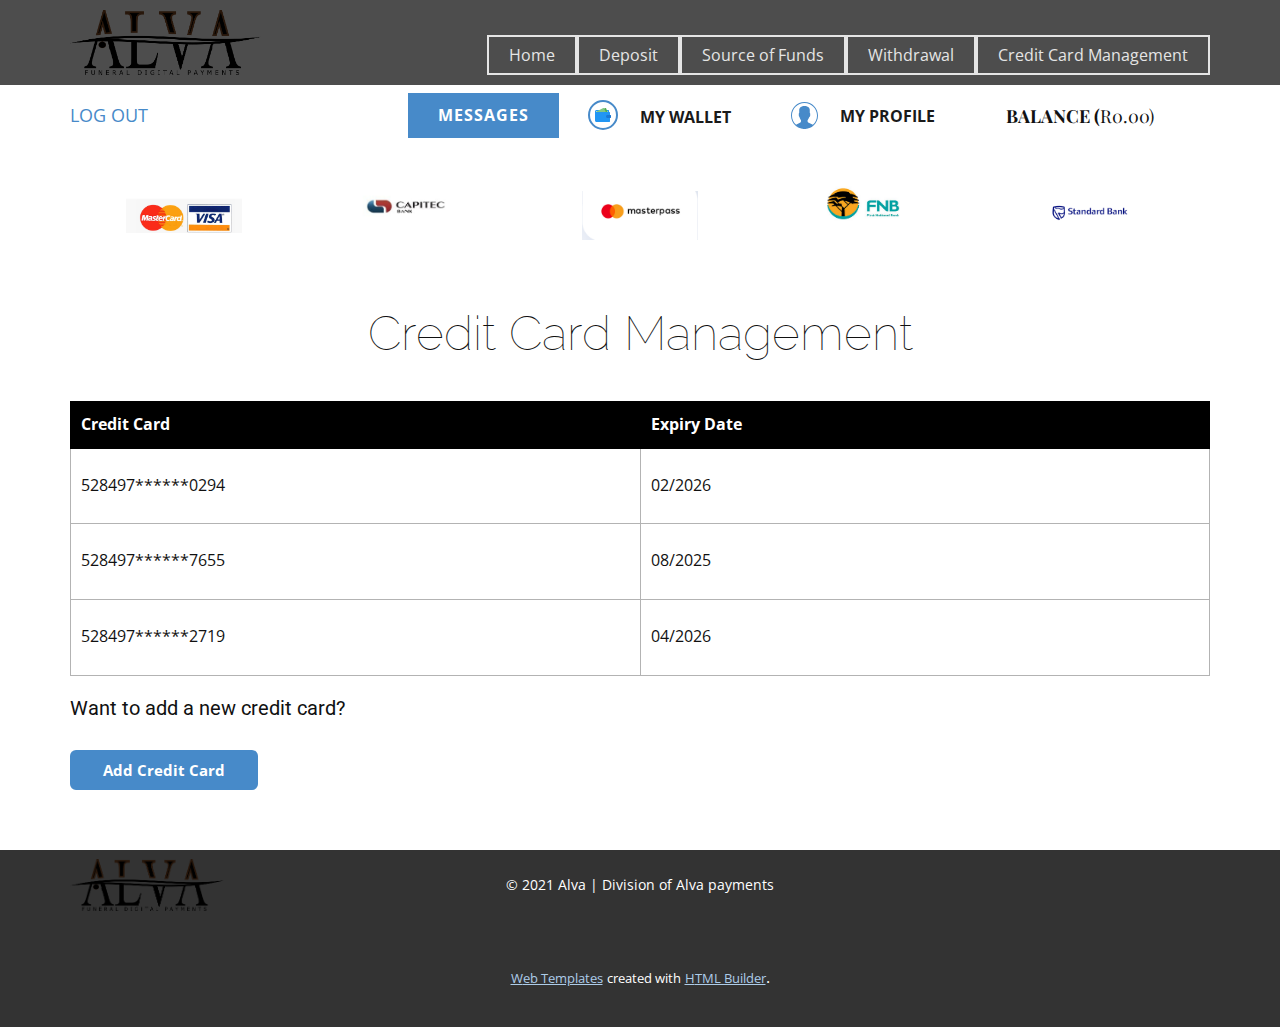
==== Credit-management.html @ 44984591 "Add files via upload" ====
<!DOCTYPE html>
<html style="font-size: 16px;">
  <head>
    <meta name="viewport" content="width=device-width, initial-scale=1.0">
    <meta charset="utf-8">
    <meta name="keywords" content="Information partners">
    <meta name="description" content="">
    <meta name="page_type" content="np-template-header-footer-from-plugin">
    <title>Credit management</title>
    <link rel="stylesheet" href="nicepage.css" media="screen">
<link rel="stylesheet" href="Credit-management.css" media="screen">
    <script class="u-script" type="text/javascript" src="jquery.js" defer=""></script>
    <script class="u-script" type="text/javascript" src="nicepage.js" defer=""></script>
    <meta name="generator" content="Nicepage 3.24.3, nicepage.com">
    <link id="u-theme-google-font" rel="stylesheet" href="https://fonts.googleapis.com/css?family=Roboto:100,100i,300,300i,400,400i,500,500i,700,700i,900,900i|Open+Sans:300,300i,400,400i,600,600i,700,700i,800,800i">
    <link id="u-page-google-font" rel="stylesheet" href="https://fonts.googleapis.com/css?family=Raleway:100,100i,200,200i,300,300i,400,400i,500,500i,600,600i,700,700i,800,800i,900,900i|Playfair+Display:400,400i,500,500i,600,600i,700,700i,800,800i,900,900i">
    
    
    
    
    <script type="application/ld+json">{
		"@context": "http://schema.org",
		"@type": "Organization",
		"name": "",
		"logo": "images/bitmap.png"
}</script>
    <meta name="theme-color" content="#478ac9">
    <meta property="og:title" content="Credit management">
    <meta property="og:type" content="website">
  </head>
  <body class="u-body"><header class="u-align-left u-clearfix u-header u-section-row-container" id="sec-b894"><div class="u-section-rows">
        <div class="u-grey-70 u-section-row u-section-row-1" id="sec-46aa">
          <div class="u-clearfix u-sheet u-valign-middle-lg u-valign-middle-md u-valign-middle-sm u-valign-middle-xl u-sheet-1">
            <a href="https://nicepage.com" class="u-image u-logo u-image-1" data-image-width="697" data-image-height="235">
              <img src="images/bitmap.png" class="u-logo-image u-logo-image-1" data-image-width="80">
            </a>
            <nav class="u-menu u-menu-dropdown u-offcanvas u-menu-1" data-responsive-from="SM">
              <div class="menu-collapse">
                <a class="u-button-style u-nav-link" href="#">
                  <svg><use xmlns:xlink="http://www.w3.org/1999/xlink" xlink:href="#menu-hamburger"></use></svg>
                  <svg version="1.1" xmlns="http://www.w3.org/2000/svg" xmlns:xlink="http://www.w3.org/1999/xlink"><defs><symbol id="menu-hamburger" viewBox="0 0 16 16" style="width: 16px; height: 16px;"><rect y="1" width="16" height="2"></rect><rect y="7" width="16" height="2"></rect><rect y="13" width="16" height="2"></rect>
</symbol>
</defs></svg>
                </a>
              </div>
              <div class="u-custom-menu u-nav-container">
                <ul class="u-nav u-unstyled"><li class="u-nav-item"><a class="u-border-2 u-border-grey-10 u-button-style u-nav-link">Home</a>
</li><li class="u-nav-item"><a class="u-border-2 u-border-grey-10 u-button-style u-nav-link" href="Deposit.html">Deposit</a>
</li><li class="u-nav-item"><a class="u-border-2 u-border-grey-10 u-button-style u-nav-link">Source of Funds</a>
</li><li class="u-nav-item"><a class="u-border-2 u-border-grey-10 u-button-style u-nav-link" href="Withdrawal.html">Withdrawal</a>
</li><li class="u-nav-item"><a class="u-border-2 u-border-grey-10 u-button-style u-nav-link" href="Credit-management.html">Credit Card Management</a><div class="u-nav-popup"><ul class="u-h-spacing-20 u-nav u-unstyled u-v-spacing-10 u-nav-2"><li class="u-nav-item"><a class="u-button-style u-nav-link u-white">Transaction History</a>
</li></ul>
</div>
</li></ul>
              </div>
              <div class="u-custom-menu u-nav-container-collapse">
                <div class="u-black u-container-style u-inner-container-layout u-opacity u-opacity-95 u-sidenav">
                  <div class="u-sidenav-overflow">
                    <div class="u-menu-close"></div>
                    <ul class="u-align-center u-nav u-popupmenu-items u-unstyled u-nav-3"><li class="u-nav-item"><a class="u-button-style u-nav-link">Home</a>
</li><li class="u-nav-item"><a class="u-button-style u-nav-link" href="Deposit.html">Deposit</a>
</li><li class="u-nav-item"><a class="u-button-style u-nav-link">Source of Funds</a>
</li><li class="u-nav-item"><a class="u-button-style u-nav-link" href="Withdrawal.html">Withdrawal</a>
</li><li class="u-nav-item"><a class="u-button-style u-nav-link" href="Credit-management.html">Credit Card Management</a><div class="u-nav-popup"><ul class="u-h-spacing-20 u-nav u-unstyled u-v-spacing-10 u-nav-4"><li class="u-nav-item"><a class="u-button-style u-nav-link">Transaction History</a>
</li></ul>
</div>
</li></ul>
                  </div>
                </div>
                <div class="u-black u-menu-overlay u-opacity u-opacity-70"></div>
              </div>
            </nav>
          </div>
          
          
          
          
          
        </div>
        <div class="u-section-row u-section-row-2" id="sec-37e8">
          <div class="u-clearfix u-sheet u-sheet-2">
            <a href="https://nicepage.com/c/pricing-html-templates" class="u-border-1 u-border-active-palette-2-base u-border-hover-palette-1-base u-btn u-button-style u-none u-text-palette-1-base u-btn-1">LOG OUT</a><span class="u-border-2 u-border-palette-1-base u-icon u-icon-circle u-spacing-5 u-text-palette-1-base u-icon-1"><svg class="u-svg-link" preserveAspectRatio="xMidYMin slice" viewBox="0 0 512 512" style=""><use xmlns:xlink="http://www.w3.org/1999/xlink" xlink:href="#svg-192c"></use></svg><svg class="u-svg-content" viewBox="0 0 512 512" x="0px" y="0px" id="svg-192c" style="enable-background:new 0 0 512 512;"><path style="fill:#2196F3;" d="M464,160.003h-16v-48c0-8.864-7.168-16-16-16H48c-26.464,0-48,21.536-48,48v288  c0,26.464,21.536,48,48,48h416c8.832,0,16-7.168,16-16v-288C480,167.139,472.832,160.003,464,160.003z"></path><path style="fill:#FAFAFA;" d="M48,128.003h368v32H48c-8.832,0-16-7.168-16-16S39.168,128.003,48,128.003z"></path><path style="fill:#1976D2;" d="M496,352.003h-96c-26.496,0-48-21.504-48-48l0,0c0-26.528,21.504-48,48-48h96c8.832,0,16,7.168,16,16  v64C512,344.835,504.832,352.003,496,352.003z"></path><path style="fill:#4CAF50;" d="M409.888,160.003L350.304,40.835c-3.968-7.904-13.568-11.072-21.472-7.168L76.224,160.003H409.888z"></path><path style="fill:#81C784;" d="M32,160.003h313.888L286.304,40.835c-3.968-7.904-13.568-11.072-21.472-7.136L32,150.115V160.003z"></path></svg></span>
            <nav class="u-menu u-menu-dropdown u-offcanvas u-menu-2" data-responsive-from="XS">
              <div class="menu-collapse" style="font-size: 1rem; letter-spacing: 0px; font-weight: 700; text-transform: uppercase;">
                <a class="u-button-style u-custom-active-border-color u-custom-border u-custom-border-color u-custom-borders u-custom-hover-border-color u-custom-left-right-menu-spacing u-custom-text-active-color u-custom-text-color u-custom-text-hover-color u-custom-top-bottom-menu-spacing u-nav-link" href="#">
                  <svg><use xmlns:xlink="http://www.w3.org/1999/xlink" xlink:href="#menu-hamburger"></use></svg>
                  <svg version="1.1" xmlns="http://www.w3.org/2000/svg" xmlns:xlink="http://www.w3.org/1999/xlink"><defs><symbol id="menu-hamburger" viewBox="0 0 16 16" style="width: 16px; height: 16px;"><rect y="1" width="16" height="2"></rect><rect y="7" width="16" height="2"></rect><rect y="13" width="16" height="2"></rect>
</symbol>
</defs></svg>
                </a>
              </div>
              <div class="u-custom-menu u-nav-container">
                <ul class="u-nav u-spacing-2 u-unstyled u-nav-5"><li class="u-nav-item"><a class="u-border-2 u-border-active-palette-1-base u-border-hover-palette-1-light-1 u-button-style u-nav-link u-text-active-grey-90 u-text-grey-90 u-text-hover-grey-90" style="padding: 10px 20px;">My Profile</a><div class="u-nav-popup"><ul class="u-h-spacing-20 u-nav u-unstyled u-v-spacing-10 u-nav-6"><li class="u-nav-item"><a class="u-button-style u-nav-link u-white">Personal Information</a>
</li><li class="u-nav-item"><a class="u-button-style u-nav-link u-white">Banking Details</a>
</li><li class="u-nav-item"><a class="u-button-style u-nav-link u-white">Change Password</a>
</li><li class="u-nav-item"><a class="u-button-style u-nav-link u-white">My Identity</a>
</li></ul>
</div>
</li></ul>
              </div>
              <div class="u-custom-menu u-nav-container-collapse">
                <div class="u-black u-container-style u-inner-container-layout u-opacity u-opacity-95 u-sidenav">
                  <div class="u-sidenav-overflow">
                    <div class="u-menu-close"></div>
                    <ul class="u-align-center u-nav u-popupmenu-items u-unstyled u-nav-7"><li class="u-nav-item"><a class="u-button-style u-nav-link" style="padding: 10px 20px;">My Profile</a><div class="u-nav-popup"><ul class="u-h-spacing-20 u-nav u-unstyled u-v-spacing-10 u-nav-8"><li class="u-nav-item"><a class="u-button-style u-nav-link">Personal Information</a>
</li><li class="u-nav-item"><a class="u-button-style u-nav-link">Banking Details</a>
</li><li class="u-nav-item"><a class="u-button-style u-nav-link">Change Password</a>
</li><li class="u-nav-item"><a class="u-button-style u-nav-link">My Identity</a>
</li></ul>
</div>
</li></ul>
                  </div>
                </div>
                <div class="u-black u-menu-overlay u-opacity u-opacity-70"></div>
              </div>
            </nav><span class="u-icon u-icon-circle u-text-palette-1-base u-icon-2"><svg class="u-svg-link" preserveAspectRatio="xMidYMin slice" viewBox="0 0 55 55" style=""><use xmlns:xlink="http://www.w3.org/1999/xlink" xlink:href="#svg-3d75"></use></svg><svg class="u-svg-content" viewBox="0 0 55 55" x="0px" y="0px" id="svg-3d75" style="enable-background:new 0 0 55 55;"><path d="M55,27.5C55,12.337,42.663,0,27.5,0S0,12.337,0,27.5c0,8.009,3.444,15.228,8.926,20.258l-0.026,0.023l0.892,0.752
	c0.058,0.049,0.121,0.089,0.179,0.137c0.474,0.393,0.965,0.766,1.465,1.127c0.162,0.117,0.324,0.234,0.489,0.348
	c0.534,0.368,1.082,0.717,1.642,1.048c0.122,0.072,0.245,0.142,0.368,0.212c0.613,0.349,1.239,0.678,1.88,0.98
	c0.047,0.022,0.095,0.042,0.142,0.064c2.089,0.971,4.319,1.684,6.651,2.105c0.061,0.011,0.122,0.022,0.184,0.033
	c0.724,0.125,1.456,0.225,2.197,0.292c0.09,0.008,0.18,0.013,0.271,0.021C25.998,54.961,26.744,55,27.5,55
	c0.749,0,1.488-0.039,2.222-0.098c0.093-0.008,0.186-0.013,0.279-0.021c0.735-0.067,1.461-0.164,2.178-0.287
	c0.062-0.011,0.125-0.022,0.187-0.034c2.297-0.412,4.495-1.109,6.557-2.055c0.076-0.035,0.153-0.068,0.229-0.104
	c0.617-0.29,1.22-0.603,1.811-0.936c0.147-0.083,0.293-0.167,0.439-0.253c0.538-0.317,1.067-0.648,1.581-1
	c0.185-0.126,0.366-0.259,0.549-0.391c0.439-0.316,0.87-0.642,1.289-0.983c0.093-0.075,0.193-0.14,0.284-0.217l0.915-0.764
	l-0.027-0.023C51.523,42.802,55,35.55,55,27.5z M2,27.5C2,13.439,13.439,2,27.5,2S53,13.439,53,27.5
	c0,7.577-3.325,14.389-8.589,19.063c-0.294-0.203-0.59-0.385-0.893-0.537l-8.467-4.233c-0.76-0.38-1.232-1.144-1.232-1.993v-2.957
	c0.196-0.242,0.403-0.516,0.617-0.817c1.096-1.548,1.975-3.27,2.616-5.123c1.267-0.602,2.085-1.864,2.085-3.289v-3.545
	c0-0.867-0.318-1.708-0.887-2.369v-4.667c0.052-0.52,0.236-3.448-1.883-5.864C34.524,9.065,31.541,8,27.5,8
	s-7.024,1.065-8.867,3.168c-2.119,2.416-1.935,5.346-1.883,5.864v4.667c-0.568,0.661-0.887,1.502-0.887,2.369v3.545
	c0,1.101,0.494,2.128,1.34,2.821c0.81,3.173,2.477,5.575,3.093,6.389v2.894c0,0.816-0.445,1.566-1.162,1.958l-7.907,4.313
	c-0.252,0.137-0.502,0.297-0.752,0.476C5.276,41.792,2,35.022,2,27.5z"></path></svg></span>
            <nav class="u-menu u-menu-dropdown u-offcanvas u-menu-3" data-responsive-from="XS">
              <div class="menu-collapse" style="font-size: 1rem; font-weight: 700; letter-spacing: 0px; text-transform: uppercase;">
                <a class="u-button-style u-custom-active-border-color u-custom-border u-custom-border-color u-custom-borders u-custom-hover-border-color u-custom-left-right-menu-spacing u-custom-text-active-color u-custom-text-color u-custom-text-hover-color u-custom-top-bottom-menu-spacing u-nav-link" href="#">
                  <svg><use xmlns:xlink="http://www.w3.org/1999/xlink" xlink:href="#menu-hamburger"></use></svg>
                  <svg version="1.1" xmlns="http://www.w3.org/2000/svg" xmlns:xlink="http://www.w3.org/1999/xlink"><defs><symbol id="menu-hamburger" viewBox="0 0 16 16" style="width: 16px; height: 16px;"><rect y="1" width="16" height="2"></rect><rect y="7" width="16" height="2"></rect><rect y="13" width="16" height="2"></rect>
</symbol>
</defs></svg>
                </a>
              </div>
              <div class="u-custom-menu u-nav-container">
                <ul class="u-nav u-spacing-2 u-unstyled u-nav-9"><li class="u-nav-item"><a class="u-border-2 u-border-active-palette-1-base u-border-hover-palette-1-light-1 u-button-style u-nav-link u-text-active-grey-90 u-text-grey-90 u-text-hover-grey-90" style="padding: 10px 20px;">My Wallet</a>
</li></ul>
              </div>
              <div class="u-custom-menu u-nav-container-collapse">
                <div class="u-black u-container-style u-inner-container-layout u-opacity u-opacity-95 u-sidenav">
                  <div class="u-sidenav-overflow">
                    <div class="u-menu-close"></div>
                    <ul class="u-align-center u-nav u-popupmenu-items u-unstyled u-nav-10"><li class="u-nav-item"><a class="u-button-style u-nav-link" style="padding: 10px 20px;">My Wallet</a>
</li></ul>
                  </div>
                </div>
                <div class="u-black u-menu-overlay u-opacity u-opacity-70"></div>
              </div>
            </nav>
            <a href="https://nicepage.com/joomla-templates" class="u-btn u-button-style u-hover-palette-1-dark-1 u-palette-1-base u-btn-2">Messages</a>
            <h4 class="u-custom-font u-font-playfair-display u-text u-text-1">Balance (<span style="font-weight: 400;">R0.00)</span>
            </h4>
          </div>
          
          
          
          
          
        </div>
      </div></header>
    <section class="u-align-center u-clearfix u-section-1" id="sec-37ae">
      <div class="u-clearfix u-sheet u-sheet-1">
        <div class="u-clearfix u-expanded-width u-layout-wrap u-layout-wrap-1">
          <div class="u-layout">
            <div class="u-layout-row">
              <div class="u-align-center u-container-style u-layout-cell u-left-cell u-size-12 u-size-20-md u-layout-cell-1">
                <div class="u-container-layout u-valign-middle u-container-layout-1">
                  <img src="images/mastercard1.PNG" alt="" class="u-image u-image-contain u-image-default u-image-1" data-image-width="741" data-image-height="222">
                </div>
              </div>
              <div class="u-align-center u-container-style u-layout-cell u-size-12 u-size-20-md u-layout-cell-2">
                <div class="u-container-layout u-valign-middle u-container-layout-2">
                  <img src="images/bank1.PNG" alt="" class="u-image u-image-contain u-image-default u-image-2" data-image-width="271" data-image-height="194">
                </div>
              </div>
              <div class="u-align-center u-container-style u-layout-cell u-size-12 u-size-20-md u-layout-cell-3">
                <div class="u-container-layout u-valign-middle u-container-layout-3">
                  <img src="images/Masterpass.PNG" alt="" class="u-image u-image-contain u-image-default u-image-3" data-image-width="302" data-image-height="128">
                </div>
              </div>
              <div class="u-align-center u-container-style u-layout-cell u-size-12 u-size-30-md u-layout-cell-4">
                <div class="u-container-layout u-valign-middle u-container-layout-4">
                  <img src="images/Bank2.PNG" alt="" class="u-image u-image-contain u-image-default u-image-4" data-image-width="283" data-image-height="219">
                </div>
              </div>
              <div class="u-align-center u-container-style u-layout-cell u-right-cell u-size-12 u-size-30-md u-layout-cell-5">
                <div class="u-container-layout u-valign-middle u-container-layout-5">
                  <img src="images/bank51.PNG" alt="" class="u-image u-image-contain u-image-default u-image-5" data-image-width="292" data-image-height="222">
                </div>
              </div>
            </div>
          </div>
        </div>
      </div>
    </section>
    <section class="u-align-center u-clearfix u-section-2" id="sec-a68f">
      <div class="u-clearfix u-sheet u-sheet-1">
        <h2 class="u-custom-font u-font-raleway u-text u-text-default u-text-1">Credit Card Management</h2>
      </div>
    </section>
    <section class="u-align-center u-clearfix u-section-3" id="sec-6dbd">
      <div class="u-clearfix u-sheet u-sheet-1">
        <div class="u-expanded-width u-table u-table-responsive u-table-1">
          <table class="u-table-entity u-table-entity-1">
            <colgroup>
              <col width="50%">
              <col width="50%">
            </colgroup>
            <thead class="u-black u-table-header u-table-header-1">
              <tr style="height: 21px;">
                <th class="u-border-1 u-border-black u-table-cell">Credit Card</th>
                <th class="u-border-1 u-border-black u-table-cell">Expiry Date</th>
              </tr>
            </thead>
            <tbody class="u-table-body">
              <tr style="height: 75px;">
                <td class="u-border-1 u-border-grey-30 u-table-cell"> 528497******0294</td>
                <td class="u-border-1 u-border-grey-30 u-table-cell"> 02/2026</td>
              </tr>
              <tr style="height: 76px;">
                <td class="u-border-1 u-border-grey-30 u-table-cell">528497******7655</td>
                <td class="u-border-1 u-border-grey-30 u-table-cell"> 08/2025</td>
              </tr>
              <tr style="height: 76px;">
                <td class="u-border-1 u-border-grey-30 u-table-cell"> 528497******2719</td>
                <td class="u-border-1 u-border-grey-30 u-table-cell u-table-cell-8"> 04/2026</td>
              </tr>
            </tbody>
          </table>
        </div>
        <h5 class="u-text u-text-default u-text-1"> Want to add a new credit card?</h5>
        <a href="https://nicepage.com/wordpress-themes" class="u-btn u-btn-round u-button-style u-hover-palette-1-light-1 u-palette-1-base u-radius-6 u-btn-1">Add Credit Card</a>
      </div>
    </section>
    
    
    <footer class="u-align-center u-clearfix u-footer u-grey-80 u-footer" id="sec-4648"><div class="u-clearfix u-sheet u-sheet-1">
        <p class="u-small-text u-text u-text-variant u-text-1">© 2021 Alva | Division of Alva payments</p>
        <img class="u-image u-image-contain u-image-default u-image-1" src="images/bitmap.png" alt="" data-image-width="697" data-image-height="235">
      </div></footer>
    <section class="u-backlink u-clearfix u-grey-80">
      <a class="u-link" href="https://nicepage.com/website-templates" target="_blank">
        <span>Web Templates</span>
      </a>
      <p class="u-text">
        <span>created with</span>
      </p>
      <a class="u-link" href="https://nicepage.com/html-website-builder" target="_blank">
        <span>HTML Builder</span>
      </a>. 
    </section>
  </body>
</html>
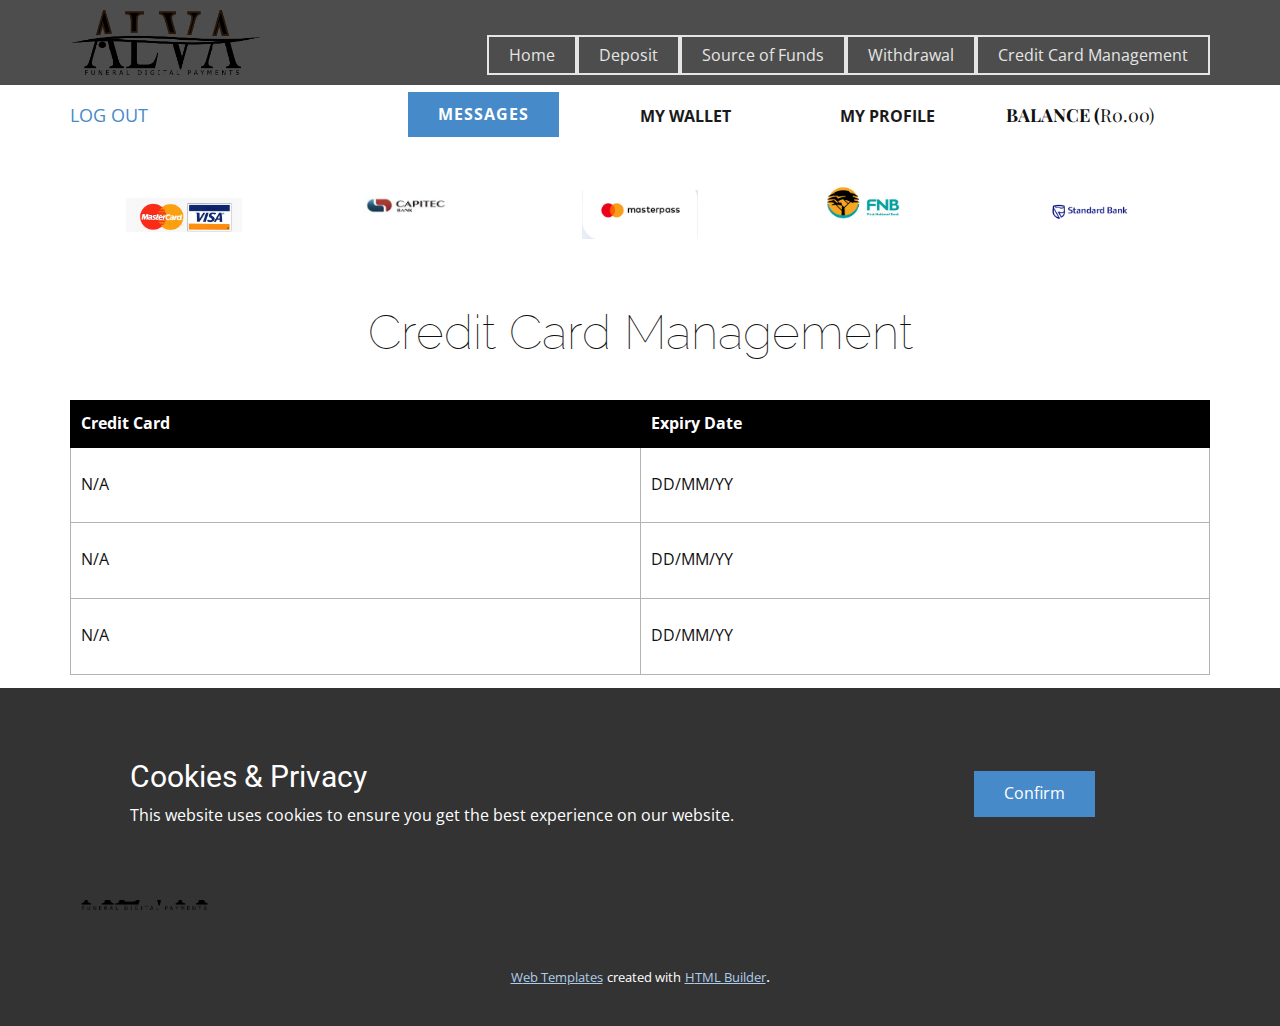
==== commit 1bcd2e3d: "Add files via upload" ====
--- a/Credit-management.html
+++ b/Credit-management.html
@@ -1,5 +1,5 @@
 <!DOCTYPE html>
-<html style="font-size: 16px;">
+<html style="font-size: 16px;" lang="en">
   <head>
     <meta name="viewport" content="width=device-width, initial-scale=1.0">
     <meta charset="utf-8">
@@ -21,11 +21,12 @@
     <script type="application/ld+json">{
 		"@context": "http://schema.org",
 		"@type": "Organization",
-		"name": "",
+		"name": "Site1",
 		"logo": "images/bitmap.png"
 }</script>
     <meta name="theme-color" content="#478ac9">
     <meta property="og:title" content="Credit management">
+    <meta property="og:description" content="">
     <meta property="og:type" content="website">
   </head>
   <body class="u-body"><header class="u-align-left u-clearfix u-header u-section-row-container" id="sec-b894"><div class="u-section-rows">
@@ -34,7 +35,7 @@
             <a href="https://nicepage.com" class="u-image u-logo u-image-1" data-image-width="697" data-image-height="235">
               <img src="images/bitmap.png" class="u-logo-image u-logo-image-1" data-image-width="80">
             </a>
-            <nav class="u-menu u-menu-dropdown u-offcanvas u-menu-1" data-responsive-from="SM">
+            <nav class="u-menu u-menu-dropdown u-offcanvas u-offcanvas-shift u-menu-1" data-responsive-from="SM">
               <div class="menu-collapse">
                 <a class="u-button-style u-nav-link" href="#">
                   <svg><use xmlns:xlink="http://www.w3.org/1999/xlink" xlink:href="#menu-hamburger"></use></svg>
@@ -79,41 +80,12 @@
         </div>
         <div class="u-section-row u-section-row-2" id="sec-37e8">
           <div class="u-clearfix u-sheet u-sheet-2">
-            <a href="https://nicepage.com/c/pricing-html-templates" class="u-border-1 u-border-active-palette-2-base u-border-hover-palette-1-base u-btn u-button-style u-none u-text-palette-1-base u-btn-1">LOG OUT</a><span class="u-border-2 u-border-palette-1-base u-icon u-icon-circle u-spacing-5 u-text-palette-1-base u-icon-1"><svg class="u-svg-link" preserveAspectRatio="xMidYMin slice" viewBox="0 0 512 512" style=""><use xmlns:xlink="http://www.w3.org/1999/xlink" xlink:href="#svg-192c"></use></svg><svg class="u-svg-content" viewBox="0 0 512 512" x="0px" y="0px" id="svg-192c" style="enable-background:new 0 0 512 512;"><path style="fill:#2196F3;" d="M464,160.003h-16v-48c0-8.864-7.168-16-16-16H48c-26.464,0-48,21.536-48,48v288  c0,26.464,21.536,48,48,48h416c8.832,0,16-7.168,16-16v-288C480,167.139,472.832,160.003,464,160.003z"></path><path style="fill:#FAFAFA;" d="M48,128.003h368v32H48c-8.832,0-16-7.168-16-16S39.168,128.003,48,128.003z"></path><path style="fill:#1976D2;" d="M496,352.003h-96c-26.496,0-48-21.504-48-48l0,0c0-26.528,21.504-48,48-48h96c8.832,0,16,7.168,16,16  v64C512,344.835,504.832,352.003,496,352.003z"></path><path style="fill:#4CAF50;" d="M409.888,160.003L350.304,40.835c-3.968-7.904-13.568-11.072-21.472-7.168L76.224,160.003H409.888z"></path><path style="fill:#81C784;" d="M32,160.003h313.888L286.304,40.835c-3.968-7.904-13.568-11.072-21.472-7.136L32,150.115V160.003z"></path></svg></span>
+            <a href="Log-Out-Page.html" data-page-id="47766839" class="u-border-1 u-border-active-palette-2-base u-border-hover-palette-1-base u-btn u-button-style u-none u-text-palette-1-base u-btn-1">LOG OUT</a>
             <nav class="u-menu u-menu-dropdown u-offcanvas u-menu-2" data-responsive-from="XS">
               <div class="menu-collapse" style="font-size: 1rem; letter-spacing: 0px; font-weight: 700; text-transform: uppercase;">
-                <a class="u-button-style u-custom-active-border-color u-custom-border u-custom-border-color u-custom-borders u-custom-hover-border-color u-custom-left-right-menu-spacing u-custom-text-active-color u-custom-text-color u-custom-text-hover-color u-custom-top-bottom-menu-spacing u-nav-link" href="#">
-                  <svg><use xmlns:xlink="http://www.w3.org/1999/xlink" xlink:href="#menu-hamburger"></use></svg>
-                  <svg version="1.1" xmlns="http://www.w3.org/2000/svg" xmlns:xlink="http://www.w3.org/1999/xlink"><defs><symbol id="menu-hamburger" viewBox="0 0 16 16" style="width: 16px; height: 16px;"><rect y="1" width="16" height="2"></rect><rect y="7" width="16" height="2"></rect><rect y="13" width="16" height="2"></rect>
-</symbol>
-</defs></svg>
-                </a>
-              </div>
-              <div class="u-custom-menu u-nav-container">
-                <ul class="u-nav u-spacing-2 u-unstyled u-nav-5"><li class="u-nav-item"><a class="u-border-2 u-border-active-palette-1-base u-border-hover-palette-1-light-1 u-button-style u-nav-link u-text-active-grey-90 u-text-grey-90 u-text-hover-grey-90" style="padding: 10px 20px;">My Profile</a><div class="u-nav-popup"><ul class="u-h-spacing-20 u-nav u-unstyled u-v-spacing-10 u-nav-6"><li class="u-nav-item"><a class="u-button-style u-nav-link u-white">Personal Information</a>
-</li><li class="u-nav-item"><a class="u-button-style u-nav-link u-white">Banking Details</a>
-</li><li class="u-nav-item"><a class="u-button-style u-nav-link u-white">Change Password</a>
-</li><li class="u-nav-item"><a class="u-button-style u-nav-link u-white">My Identity</a>
-</li></ul>
-</div>
-</li></ul>
-              </div>
-              <div class="u-custom-menu u-nav-container-collapse">
-                <div class="u-black u-container-style u-inner-container-layout u-opacity u-opacity-95 u-sidenav">
-                  <div class="u-sidenav-overflow">
-                    <div class="u-menu-close"></div>
-                    <ul class="u-align-center u-nav u-popupmenu-items u-unstyled u-nav-7"><li class="u-nav-item"><a class="u-button-style u-nav-link" style="padding: 10px 20px;">My Profile</a><div class="u-nav-popup"><ul class="u-h-spacing-20 u-nav u-unstyled u-v-spacing-10 u-nav-8"><li class="u-nav-item"><a class="u-button-style u-nav-link">Personal Information</a>
-</li><li class="u-nav-item"><a class="u-button-style u-nav-link">Banking Details</a>
-</li><li class="u-nav-item"><a class="u-button-style u-nav-link">Change Password</a>
-</li><li class="u-nav-item"><a class="u-button-style u-nav-link">My Identity</a>
-</li></ul>
-</div>
-</li></ul>
-                  </div>
-                </div>
-                <div class="u-black u-menu-overlay u-opacity u-opacity-70"></div>
-              </div>
-            </nav><span class="u-icon u-icon-circle u-text-palette-1-base u-icon-2"><svg class="u-svg-link" preserveAspectRatio="xMidYMin slice" viewBox="0 0 55 55" style=""><use xmlns:xlink="http://www.w3.org/1999/xlink" xlink:href="#svg-3d75"></use></svg><svg class="u-svg-content" viewBox="0 0 55 55" x="0px" y="0px" id="svg-3d75" style="enable-background:new 0 0 55 55;"><path d="M55,27.5C55,12.337,42.663,0,27.5,0S0,12.337,0,27.5c0,8.009,3.444,15.228,8.926,20.258l-0.026,0.023l0.892,0.752
+                <a class="u-button-style u-custom-active-border-color u-custom-border u-custom-border-color u-custom-borders u-custom-hover-border-color u-custom-left-right-menu-spacing u-custom-text-active-color u-custom-text-color u-custom-text-hover-color u-custom-top-bottom-menu-spacing u-nav-link" href="#" style="color: rgb(17, 17, 17) !important;">
+                  <svg class="u-svg-link" preserveAspectRatio="xMidYMin slice" viewBox="0 0 55 55" style=""><use xmlns:xlink="http://www.w3.org/1999/xlink" xlink:href="#svg-a0d3"></use></svg>
+                  <svg class="u-svg-content" viewBox="0 0 55 55" x="0px" y="0px" id="svg-a0d3" style="enable-background:new 0 0 55 55;"><path d="M55,27.5C55,12.337,42.663,0,27.5,0S0,12.337,0,27.5c0,8.009,3.444,15.228,8.926,20.258l-0.026,0.023l0.892,0.752
 	c0.058,0.049,0.121,0.089,0.179,0.137c0.474,0.393,0.965,0.766,1.465,1.127c0.162,0.117,0.324,0.234,0.489,0.348
 	c0.534,0.368,1.082,0.717,1.642,1.048c0.122,0.072,0.245,0.142,0.368,0.212c0.613,0.349,1.239,0.678,1.88,0.98
 	c0.047,0.022,0.095,0.042,0.142,0.064c2.089,0.971,4.319,1.684,6.651,2.105c0.061,0.011,0.122,0.022,0.184,0.033
@@ -128,14 +100,44 @@
 	c0-0.867-0.318-1.708-0.887-2.369v-4.667c0.052-0.52,0.236-3.448-1.883-5.864C34.524,9.065,31.541,8,27.5,8
 	s-7.024,1.065-8.867,3.168c-2.119,2.416-1.935,5.346-1.883,5.864v4.667c-0.568,0.661-0.887,1.502-0.887,2.369v3.545
 	c0,1.101,0.494,2.128,1.34,2.821c0.81,3.173,2.477,5.575,3.093,6.389v2.894c0,0.816-0.445,1.566-1.162,1.958l-7.907,4.313
-	c-0.252,0.137-0.502,0.297-0.752,0.476C5.276,41.792,2,35.022,2,27.5z"></path></svg></span>
+	c-0.252,0.137-0.502,0.297-0.752,0.476C5.276,41.792,2,35.022,2,27.5z"></path></svg>
+                </a>
+              </div>
+              <div class="u-custom-menu u-nav-container">
+                <ul class="u-nav u-spacing-2 u-unstyled u-nav-5"><li class="u-nav-item"><a class="u-border-2 u-border-active-palette-1-base u-border-hover-palette-1-light-1 u-button-style u-nav-link u-text-active-grey-90 u-text-grey-90 u-text-hover-grey-90" style="padding: 10px 20px;">My Profile</a><div class="u-nav-popup"><ul class="u-h-spacing-20 u-nav u-unstyled u-v-spacing-10 u-nav-6"><li class="u-nav-item"><a class="u-button-style u-nav-link u-white">Personal Information</a>
+</li><li class="u-nav-item"><a class="u-button-style u-nav-link u-white">Banking Details</a>
+</li><li class="u-nav-item"><a class="u-button-style u-nav-link u-white">Change Password</a>
+</li><li class="u-nav-item"><a class="u-button-style u-nav-link u-white">My Identity</a>
+</li></ul>
+</div>
+</li></ul>
+              </div>
+              <div class="u-custom-menu u-nav-container-collapse">
+                <div class="u-black u-container-style u-inner-container-layout u-opacity u-opacity-95 u-sidenav">
+                  <div class="u-sidenav-overflow">
+                    <div class="u-menu-close"></div>
+                    <ul class="u-align-center u-nav u-popupmenu-items u-unstyled u-nav-7"><li class="u-nav-item"><a class="u-button-style u-nav-link" style="padding: 10px 20px;">My Profile</a><div class="u-nav-popup"><ul class="u-h-spacing-20 u-nav u-unstyled u-v-spacing-10 u-nav-8"><li class="u-nav-item"><a class="u-button-style u-nav-link">Personal Information</a>
+</li><li class="u-nav-item"><a class="u-button-style u-nav-link">Banking Details</a>
+</li><li class="u-nav-item"><a class="u-button-style u-nav-link">Change Password</a>
+</li><li class="u-nav-item"><a class="u-button-style u-nav-link">My Identity</a>
+</li></ul>
+</div>
+</li></ul>
+                  </div>
+                </div>
+                <div class="u-black u-menu-overlay u-opacity u-opacity-70"></div>
+              </div>
+            </nav>
             <nav class="u-menu u-menu-dropdown u-offcanvas u-menu-3" data-responsive-from="XS">
               <div class="menu-collapse" style="font-size: 1rem; font-weight: 700; letter-spacing: 0px; text-transform: uppercase;">
-                <a class="u-button-style u-custom-active-border-color u-custom-border u-custom-border-color u-custom-borders u-custom-hover-border-color u-custom-left-right-menu-spacing u-custom-text-active-color u-custom-text-color u-custom-text-hover-color u-custom-top-bottom-menu-spacing u-nav-link" href="#">
-                  <svg><use xmlns:xlink="http://www.w3.org/1999/xlink" xlink:href="#menu-hamburger"></use></svg>
-                  <svg version="1.1" xmlns="http://www.w3.org/2000/svg" xmlns:xlink="http://www.w3.org/1999/xlink"><defs><symbol id="menu-hamburger" viewBox="0 0 16 16" style="width: 16px; height: 16px;"><rect y="1" width="16" height="2"></rect><rect y="7" width="16" height="2"></rect><rect y="13" width="16" height="2"></rect>
-</symbol>
-</defs></svg>
+                <a class="u-button-style u-custom-active-border-color u-custom-border u-custom-border-color u-custom-borders u-custom-hover-border-color u-custom-left-right-menu-spacing u-custom-text-active-color u-custom-text-color u-custom-text-hover-color u-custom-top-bottom-menu-spacing u-nav-link" href="#" style="color: rgb(17, 17, 17) !important;">
+                  <svg class="u-svg-link" preserveAspectRatio="xMidYMin slice" viewBox="0 0 60 60" style=""><use xmlns:xlink="http://www.w3.org/1999/xlink" xlink:href="#svg-f8ca"></use></svg>
+                  <svg class="u-svg-content" viewBox="0 0 60 60" x="0px" y="0px" id="svg-f8ca" style="enable-background:new 0 0 60 60;"><path d="M57.49,27H54v-7.268C54,18.226,52.774,17,51.268,17H50v-2.414V0H10v2H9H8H7v2H6H4v2v4H2.732C1.226,10,0,11.226,0,12.732
+	v45.23l0.058,0.002c0.078,0.367,0.234,0.719,0.471,1.029C1.018,59.634,1.76,60,2.565,60h44.759c1.156,0,2.174-0.779,2.45-1.813
+	L60,30.149v-0.177C60,28.25,58.944,27,57.49,27z M18,5h10c0.552,0,1,0.447,1,1s-0.448,1-1,1H18c-0.552,0-1-0.447-1-1S17.448,5,18,5z
+	 M18,12h24c0.552,0,1,0.447,1,1s-0.448,1-1,1H18c-0.552,0-1-0.447-1-1S17.448,12,18,12z M18,19h24c0.552,0,1,0.447,1,1s-0.448,1-1,1
+	H18c-0.552,0-1-0.447-1-1S17.448,19,18,19z M2,51.526V12.732C2,12.328,2.329,12,2.732,12H4v34.041L2,51.526z M6,6h1v31.813l-1,2.743
+	V6z M52,27h-5H12.731c-1.156,0-2.174,0.779-2.45,1.813L9,32.328V4h1v6v2v13v1h40v-1v-6h1.268C51.671,19,52,19.328,52,19.732V27z"></path></svg>
                 </a>
               </div>
               <div class="u-custom-menu u-nav-container">
@@ -220,16 +222,16 @@
             </thead>
             <tbody class="u-table-body">
               <tr style="height: 75px;">
-                <td class="u-border-1 u-border-grey-30 u-table-cell"> 528497******0294</td>
-                <td class="u-border-1 u-border-grey-30 u-table-cell"> 02/2026</td>
+                <td class="u-border-1 u-border-grey-30 u-table-cell">N/A</td>
+                <td class="u-border-1 u-border-grey-30 u-table-cell">DD/MM/YY</td>
               </tr>
               <tr style="height: 76px;">
-                <td class="u-border-1 u-border-grey-30 u-table-cell">528497******7655</td>
-                <td class="u-border-1 u-border-grey-30 u-table-cell"> 08/2025</td>
+                <td class="u-border-1 u-border-grey-30 u-table-cell">N/A</td>
+                <td class="u-border-1 u-border-grey-30 u-table-cell"> DD/MM/YY</td>
               </tr>
               <tr style="height: 76px;">
-                <td class="u-border-1 u-border-grey-30 u-table-cell"> 528497******2719</td>
-                <td class="u-border-1 u-border-grey-30 u-table-cell u-table-cell-8"> 04/2026</td>
+                <td class="u-border-1 u-border-grey-30 u-table-cell">N/A</td>
+                <td class="u-border-1 u-border-grey-30 u-table-cell u-table-cell-8"> DD/MM/YY</td>
               </tr>
             </tbody>
           </table>
@@ -255,5 +257,145 @@
         <span>HTML Builder</span>
       </a>. 
     </section>
-  </body>
+  <section class="u-align-center u-clearfix u-cookies-consent u-grey-80 u-cookies-consent" id="sec-c0b0">
+      <div class="u-clearfix u-sheet u-valign-middle u-sheet-1">
+        <div class="u-clearfix u-expanded-width u-layout-wrap u-layout-wrap-1">
+          <div class="u-gutter-0 u-layout">
+            <div class="u-layout-row">
+              <div class="u-container-style u-layout-cell u-left-cell u-size-43-md u-size-43-sm u-size-43-xs u-size-46-lg u-size-46-xl u-layout-cell-1">
+                <div class="u-container-layout u-valign-middle u-container-layout-1">
+                  <h3 class="u-text u-text-default u-text-1">Cookies &amp; Privacy</h3>
+                  <p class="u-text u-text-default u-text-2">This website uses cookies to ensure you get the best experience on our website.</p>
+                </div>
+              </div>
+              <div class="u-align-left u-container-style u-layout-cell u-right-cell u-size-14-lg u-size-14-xl u-size-17-md u-size-17-sm u-size-17-xs u-layout-cell-2">
+                <div class="u-container-layout u-valign-middle-lg u-valign-middle-md u-valign-middle-xl u-valign-top-sm u-valign-top-xs u-container-layout-2">
+                  <a href="###" class="u-btn u-button-confirm u-button-style u-palette-1-base u-btn-1">Confirm</a>
+                </div>
+              </div>
+            </div>
+          </div>
+        </div>
+      </div>
+    <style>.u-cookies-consent {
+  background-image: none;
+}
+
+.u-cookies-consent .u-sheet-1 {
+  min-height: 212px;
+}
+
+.u-cookies-consent .u-layout-wrap-1 {
+  margin-top: 30px;
+  margin-bottom: 30px;
+}
+
+.u-cookies-consent .u-layout-cell-1 {
+  min-height: 152px;
+}
+
+.u-cookies-consent .u-container-layout-1 {
+  padding: 30px 60px;
+}
+
+.u-cookies-consent .u-text-1 {
+  margin-top: 0;
+  margin-right: 20px;
+  margin-bottom: 0;
+}
+
+.u-cookies-consent .u-text-2 {
+  margin: 8px 20px 0 0;
+}
+
+.u-cookies-consent .u-layout-cell-2 {
+  min-height: 152px;
+}
+
+.u-cookies-consent .u-container-layout-2 {
+  padding: 30px;
+}
+
+.u-cookies-consent .u-btn-1 {
+  margin: 0 auto 0 0;
+}
+
+@media (max-width: 1199px) {
+  .u-cookies-consent .u-sheet-1 {
+    min-height: 131px;
+  }
+
+  .u-cookies-consent .u-layout-cell-1 {
+    min-height: 125px;
+  }
+
+  .u-cookies-consent .u-text-1 {
+    margin-right: 0;
+  }
+
+  .u-cookies-consent .u-text-2 {
+    margin-right: 0;
+  }
+
+  .u-cookies-consent .u-layout-cell-2 {
+    min-height: 125px;
+  }
+}
+
+@media (max-width: 991px) {
+  .u-cookies-consent .u-sheet-1 {
+    min-height: 106px;
+  }
+
+  .u-cookies-consent .u-layout-cell-1 {
+    min-height: 100px;
+  }
+
+  .u-cookies-consent .u-container-layout-1 {
+    padding-left: 30px;
+    padding-right: 30px;
+  }
+
+  .u-cookies-consent .u-layout-cell-2 {
+    min-height: 100px;
+  }
+}
+
+@media (max-width: 767px) {
+  .u-cookies-consent .u-sheet-1 {
+    min-height: 225px;
+  }
+
+  .u-cookies-consent .u-layout-cell-1 {
+    min-height: 154px;
+  }
+
+  .u-cookies-consent .u-container-layout-1 {
+    padding-left: 10px;
+    padding-right: 10px;
+    padding-bottom: 20px;
+  }
+
+  .u-cookies-consent .u-layout-cell-2 {
+    min-height: 65px;
+  }
+
+  .u-cookies-consent .u-container-layout-2 {
+    padding: 10px;
+  }
+}
+
+@media (max-width: 575px) {
+  .u-cookies-consent .u-sheet-1 {
+    min-height: 121px;
+  }
+
+  .u-cookies-consent .u-layout-cell-1 {
+    min-height: 100px;
+  }
+
+  .u-cookies-consent .u-layout-cell-2 {
+    min-height: 15px;
+  }
+}</style></section></body>
 </html>--- a/nicepage.css
+++ b/nicepage.css
@@ -34417,15 +34417,8 @@
   padding: 0;
 }
 
-.u-header .u-icon-1 {
-  width: 30px;
-  height: 30px;
-  background-image: none;
-  margin: -31px auto 0 518px;
-}
-
 .u-header .u-menu-2 {
-  margin: -34px 253px 0 auto;
+  margin: -35px 253px 0 auto;
 }
 
 .u-header .u-nav-5 {
@@ -34447,15 +34440,8 @@
   box-shadow: 2px 2px 8px 0 rgba(128,128,128,1);
 }
 
-.u-header .u-icon-2 {
-  width: 27px;
-  height: 27px;
-  background-image: none;
-  margin: -34px 392px 0 auto;
-}
-
 .u-header .u-menu-3 {
-  margin: -32px 457px 0 auto;
+  margin: -40px 457px 0 auto;
 }
 
 .u-header .u-nav-9 {
@@ -34495,29 +34481,15 @@
     min-height: 60px;
   }
 
-  .u-header .u-icon-1 {
-    width: 30px;
-    height: 30px;
-    margin-top: -29px;
-    margin-left: 382px;
-  }
-
   .u-header .u-menu-2 {
     width: auto;
-    margin-top: -36px;
+    margin-top: -35px;
     margin-right: 226px;
-  }
-
-  .u-header .u-icon-2 {
-    width: 27px;
-    height: 27px;
-    margin-top: -32px;
-    margin-right: 365px;
   }
 
   .u-header .u-menu-3 {
     width: auto;
-    margin-top: -34px;
+    margin-top: -39px;
     margin-right: 392px;
   }
 
@@ -34537,22 +34509,13 @@
     min-height: 114px;
   }
 
-  .u-header .u-icon-1 {
-    margin-left: 293px;
-  }
-
   .u-header .u-menu-2 {
-    margin-top: -33px;
+    margin-top: -32px;
     margin-right: 65px;
   }
 
-  .u-header .u-icon-2 {
-    margin-top: -33px;
-    margin-right: 204px;
-  }
-
   .u-header .u-menu-3 {
-    margin-top: -33px;
+    margin-top: -40px;
     margin-right: 262px;
   }
 
@@ -34577,24 +34540,12 @@
     min-height: 98px;
   }
 
-  .u-header .u-icon-1 {
-    margin-top: -24px;
-    margin-right: 240px;
-    margin-left: auto;
-  }
-
   .u-header .u-menu-2 {
-    margin-top: -35px;
+    margin-top: -29px;
     margin-right: -50px;
   }
 
-  .u-header .u-icon-2 {
-    margin-top: -36px;
-    margin-right: 88px;
-  }
-
   .u-header .u-menu-3 {
-    margin-top: -31px;
     margin-right: 105px;
   }
 
@@ -34621,39 +34572,30 @@
   }
 
   .u-header .u-menu-1 {
-    margin-top: -16px;
-    margin-bottom: 0;
+    margin-top: -57px;
+    margin-bottom: 41px;
   }
 }
 @media (max-width: 575px) {
-  .u-header .u-icon-1 {
-    margin-top: 23px;
-    margin-right: -30px;
-  }
-
   .u-header .u-menu-2 {
-    margin-top: -82px;
-    margin-right: 0;
-  }
-
-  .u-header .u-icon-2 {
-    margin-top: -29px;
-    margin-right: -27px;
+    margin-top: 21px;
+    margin-right: 72px;
   }
 
   .u-header .u-menu-3 {
-    margin-top: 21px;
-    margin-right: 0;
+    margin-top: -32px;
+    margin-right: 21px;
   }
 
   .u-header .u-btn-2 {
     margin-top: -98px;
+    margin-right: 84px;
     margin-left: auto;
   }
 
   .u-header .u-text-1 {
     margin-top: 27px;
-    margin-right: 18px;
+    margin-right: 184px;
     margin-bottom: 5px;
   }
 }
